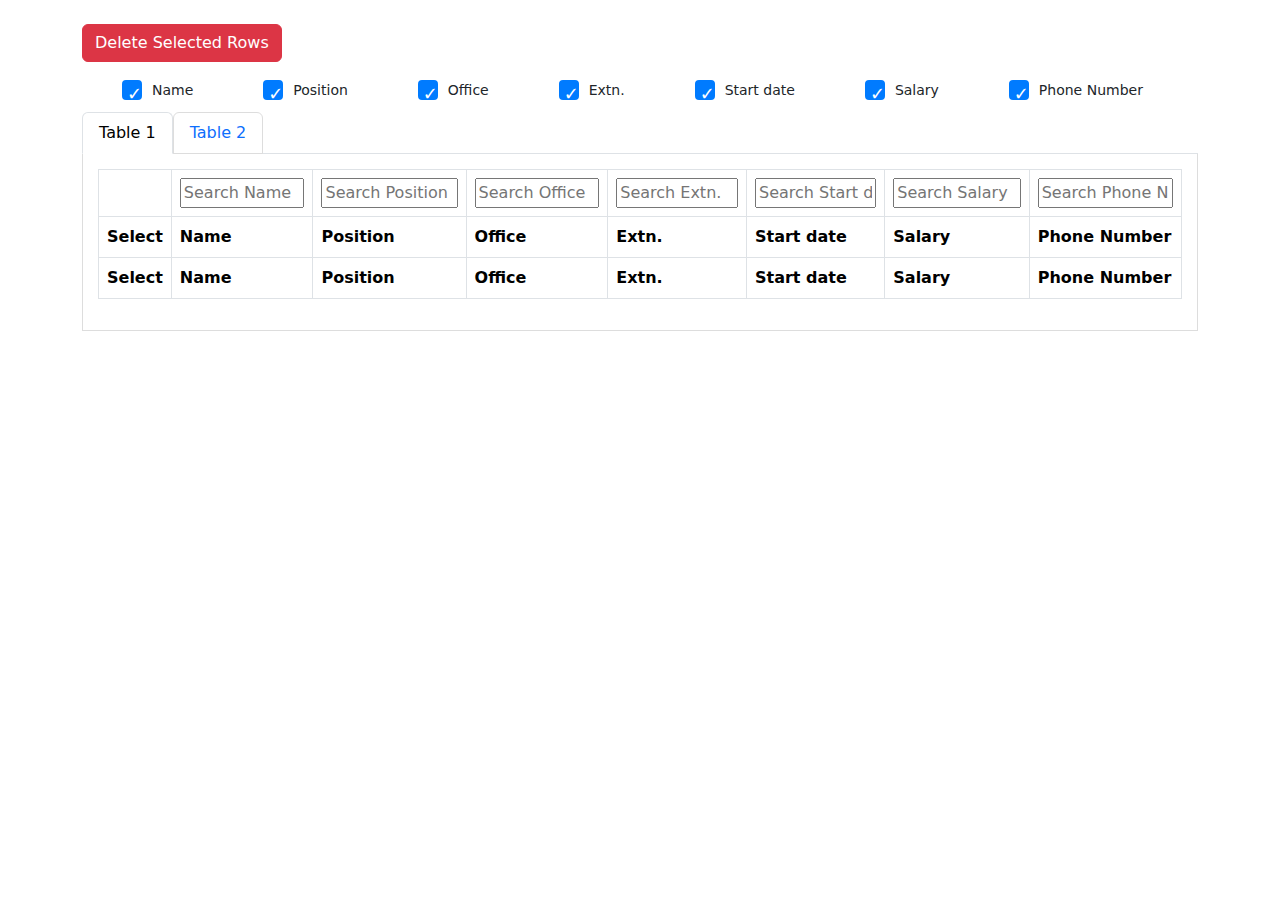
==== datatables.html @ 8ecfa6bd "10" ====
<!DOCTYPE html>
<html lang="en">
<head>
    <meta charset="UTF-8">
    <meta name="viewport" content="width=device-width, initial-scale=1.0">
    <title>Document</title>
    <link rel="stylesheet" href="https://cdn.datatables.net/2.1.5/css/dataTables.dataTables.css">
    <link rel="stylesheet" href="https://cdnjs.cloudflare.com/ajax/libs/twitter-bootstrap/5.3.0/css/bootstrap.min.css">
    <link rel="stylesheet" href="datacss.css"> <!-- Linking the external CSS file -->
    <style>
        .checkbox-group {
            display: flex;
            justify-content: space-evenly;
            margin-bottom: 10px;
        }

        .checkbox-group label {
            font-size: 14px;
            margin-right: 15px;
        }

        .tab-content {
            padding: 15px;
            border: 1px solid #ddd;
            border-top: none;
        }

        .nav-tabs .nav-link {
            border: 1px solid #ddd;
            border-radius: .375rem .375rem 0 0;
        }

        /* Add some margin to the search inputs */
        .search-inputs {
            margin-bottom: 10px;
        }

        .search-row input {
            width: 100%;
        }
    </style>
</head>
<body>
    <div class="container mt-4">
        <button id="deleteRows" class="btn btn-danger mb-3">Delete Selected Rows</button>

        <!-- Show/Hide Columns Feature -->
        <div class="checkbox-group">
            <div>
                <input type="checkbox" id="toggle-name" class="styled-checkbox toggle-vis" data-column="1" checked>
                <label for="toggle-name">Name</label>
            </div>
            <div>
                <input type="checkbox" id="toggle-position" class="styled-checkbox toggle-vis" data-column="2" checked>
                <label for="toggle-position">Position</label>
            </div>
            <div>
                <input type="checkbox" id="toggle-office" class="styled-checkbox toggle-vis" data-column="3" checked>
                <label for="toggle-office">Office</label>
            </div>
            <div>
                <input type="checkbox" id="toggle-extn" class="styled-checkbox toggle-vis" data-column="4" checked>
                <label for="toggle-extn">Extn.</label>
            </div>
            <div>
                <input type="checkbox" id="toggle-start" class="styled-checkbox toggle-vis" data-column="5" checked>
                <label for="toggle-start">Start date</label>
            </div>
            <div>
                <input type="checkbox" id="toggle-salary" class="styled-checkbox toggle-vis" data-column="6" checked>
                <label for="toggle-salary">Salary</label>
            </div>
            <div>
                <input type="checkbox" id="toggle-phone" class="styled-checkbox toggle-vis" data-column="7" checked>
                <label for="toggle-phone">Phone Number</label>
            </div>
        </div>

        <!-- Tabs -->
        <ul class="nav nav-tabs" id="myTab" role="tablist">
            <li class="nav-item" role="presentation">
                <a class="nav-link active" id="home-tab" data-bs-toggle="tab" href="#tab1" role="tab" aria-controls="home" aria-selected="true">Table 1</a>
            </li>
            <li class="nav-item" role="presentation">
                <a class="nav-link" id="profile-tab" data-bs-toggle="tab" href="#tab2" role="tab" aria-controls="profile" aria-selected="false">Table 2</a>
            </li>
        </ul>
        <div class="tab-content" id="myTabContent">
            <div class="tab-pane fade show active" id="tab1" role="tabpanel" aria-labelledby="home-tab">
                <table id="example1" class="display table table-striped table-bordered" style="width:100%">
                    <thead>
                        <tr class="search-row">
                            <th></th>
                            <th><input type="text" id="search-name" placeholder="Search Name"></th>
                            <th><input type="text" id="search-position" placeholder="Search Position"></th>
                            <th><input type="text" id="search-office" placeholder="Search Office"></th>
                            <th><input type="text" id="search-extn" placeholder="Search Extn."></th>
                            <th><input type="text" id="search-start" placeholder="Search Start date"></th>
                            <th><input type="text" id="search-salary" placeholder="Search Salary"></th>
                            <th><input type="text" id="search-phone" placeholder="Search Phone Number"></th>
                        </tr>
                        <tr>
                            <th>Select</th>
                            <th>Name</th>
                            <th>Position</th>
                            <th>Office</th>
                            <th>Extn.</th>
                            <th>Start date</th>
                            <th>Salary</th>
                            <th>Phone Number</th>
                        </tr>
                    </thead>
                    <tfoot>
                        <tr>
                            <th>Select</th>
                            <th>Name</th>
                            <th>Position</th>
                            <th>Office</th>
                            <th>Extn.</th>
                            <th>Start date</th>
                            <th>Salary</th>
                            <th>Phone Number</th>
                        </tr>
                    </tfoot>
                </table>
            </div>
            <div class="tab-pane fade" id="tab2" role="tabpanel" aria-labelledby="profile-tab">
                <table id="example2" class="display table table-striped table-bordered" style="width:100%">
                    <thead>
                        <tr class="search-row">
                            <th></th>
                            <th><input type="text" id="search-name-2" placeholder="Search Name"></th>
                            <th><input type="text" id="search-position-2" placeholder="Search Position"></th>
                            <th><input type="text" id="search-office-2" placeholder="Search Office"></th>
                            <th><input type="text" id="search-extn-2" placeholder="Search Extn."></th>
                            <th><input type="text" id="search-start-2" placeholder="Search Start date"></th>
                            <th><input type="text" id="search-salary-2" placeholder="Search Salary"></th>
                            <th><input type="text" id="search-phone-2" placeholder="Search Phone Number"></th>
                        </tr>
                        <tr>
                            <th>Select</th>
                            <th>Name</th>
                            <th>Position</th>
                            <th>Office</th>
                            <th>Extn.</th>
                            <th>Start date</th>
                            <th>Salary</th>
                            <th>Phone Number</th>
                        </tr>
                    </thead>
                    <tfoot>
                        <tr>
                            <th>Select</th>
                            <th>Name</th>
                            <th>Position</th>
                            <th>Office</th>
                            <th>Extn.</th>
                            <th>Start date</th>
                            <th>Salary</th>
                            <th>Phone Number</th>
                        </tr>
                    </tfoot>
                </table>
            </div>
        </div>
    </div>

    <script src="https://code.jquery.com/jquery-3.7.1.js"></script>
    <script src="https://cdn.datatables.net/2.1.5/js/dataTables.js"></script>
    <script src="https://cdnjs.cloudflare.com/ajax/libs/twitter-bootstrap/5.3.0/js/bootstrap.bundle.min.js"></script>

    <script>
        $(document).ready(function() {
            // Initialize DataTables
            var table1 = new DataTable('#example1', {
                "ajax": "data.txt",  // Replace with your actual data source URL
                "columns": [
                    { "data": null, "defaultContent": '<input type="checkbox" class="row-select">' },  // Checkbox column
                    { "data": 0 },
                    { "data": 1 },
                    { "data": 2 },
                    { "data": 3 },
                    { "data": 4 },
                    { "data": 5 },
                    { "data": 6 }
                ],
                "dom": '<"row"<"col-md-12 text-center"p>>' +
                       'rt' +
                       '<"row"<"col-md-6"l>>' +
                       '<"row"<"col-md-12"i>>',
            });

            var table2 = new DataTable('#example2', {
                "ajax": "data.txt",  // Replace with your actual data source URL
                "columns": [
                    { "data": null, "defaultContent": '<input type="checkbox" class="row-select">' },  // Checkbox column
                    { "data": 0 },
                    { "data": 1 },
                    { "data": 2 },
                    { "data": 3 },
                    { "data": 4 },
                    { "data": 5 },
                    { "data": 6 }
                ],
                "dom": '<"row"<"col-md-12 text-center"p>>' +
                       'rt' +
                       '<"row"<"col-md-6"l>>' +
                       '<"row"<"col-md-12"i>>',
            });

            // Apply the search for each column for table1
            $('#search-name').on('keyup change', function() {
                table1.column(1).search(this.value).draw();
            });
            $('#search-position').on('keyup change', function() {
                table1.column(2).search(this.value).draw();
            });
            $('#search-office').on('keyup change', function() {
                table1.column(3).search(this.value).draw();
            });
            $('#search-extn').on('keyup change', function() {
                table1.column(4).search(this.value).draw();
            });
            $('#search-start').on('keyup change', function() {
                table1.column(5).search(this.value).draw();
            });
            $('#search-salary').on('keyup change', function() {
                table1.column(6).search(this.value).draw();
            });
            $('#search-phone').on('keyup change', function() {
                table1.column(7).search(this.value).draw();
            });

            // Apply the search for each column for table2
            $('#search-name-2').on('keyup change', function() {
                table2.column(1).search(this.value).draw();
            });
            $('#search-position-2').on('keyup change', function() {
                table2.column(2).search(this.value).draw();
            });
            $('#search-office-2').on('keyup change', function() {
                table2.column(3).search(this.value).draw();
            });
            $('#search-extn-2').on('keyup change', function() {
                table2.column(4).search(this.value).draw();
            });
            $('#search-start-2').on('keyup change', function() {
                table2.column(5).search(this.value).draw();
            });
            $('#search-salary-2').on('keyup change', function() {
                table2.column(6).search(this.value).draw();
            });
            $('#search-phone-2').on('keyup change', function() {
                table2.column(7).search(this.value).draw();
            });

            // Handle row deletion for table1
            $('#deleteRows').click(function() {
                $('#example1 tbody input.row-select:checked').each(function() {
                    var row = $(this).closest('tr');
                    table1.row(row).remove().draw();
                });
            });

            // Handle row deletion for table2
            $('#deleteRows').click(function() {
                $('#example2 tbody input.row-select:checked').each(function() {
                    var row = $(this).closest('tr');
                    table2.row(row).remove().draw();
                });
            });

            // Handle show/hide columns for table1
            $('.toggle-vis').on('change', function(e) {
                e.preventDefault();
                var column = table1.column($(this).attr('data-column'));
                column.visible(!column.visible());
            });

            // Handle show/hide columns for table2
            $('.toggle-vis').on('change', function(e) {
                e.preventDefault();
                var column = table2.column($(this).attr('data-column'));
                column.visible(!column.visible());
            });            
        });
    </script>
</body>
</html>
---- datacss.css ----
/* Custom style for the stylish checkboxes */
.styled-checkbox {
    position: absolute;
    opacity: 0;
}

.styled-checkbox + label {
    position: relative;
    padding-left: 30px;
    cursor: pointer;
    font-size: 16px;
    user-select: none;
}

.styled-checkbox + label:before {
    content: "";
    position: absolute;
    left: 0;
    top: 0;
    width: 20px;
    height: 20px;
    border: 2px solid #007BFF;
    border-radius: 4px;
    background: transparent;
}

.styled-checkbox:checked + label:before {
    background-color: #007BFF;
    border-color: #007BFF;
}

.styled-checkbox:checked + label:after {
    content: "\2713"; /* Checkmark */
    position: absolute;
    left: 5px;
    top: 0;
    color: white;
    font-size: 18px;
}

.checkbox-group {
    display: flex;
    gap: 15px;
    margin-bottom: 15px;
}

.search-row span.dt-column-order {
    display: none;
    pointer-events: none;
    cursor: not-allowed;
}



table td:first-child {
    text-align: center; /* Centers horizontally */
    vertical-align: middle; /* Centers vertically */
}

table th:first-child {
    text-align: center; /* Centers the header in the first column */
}
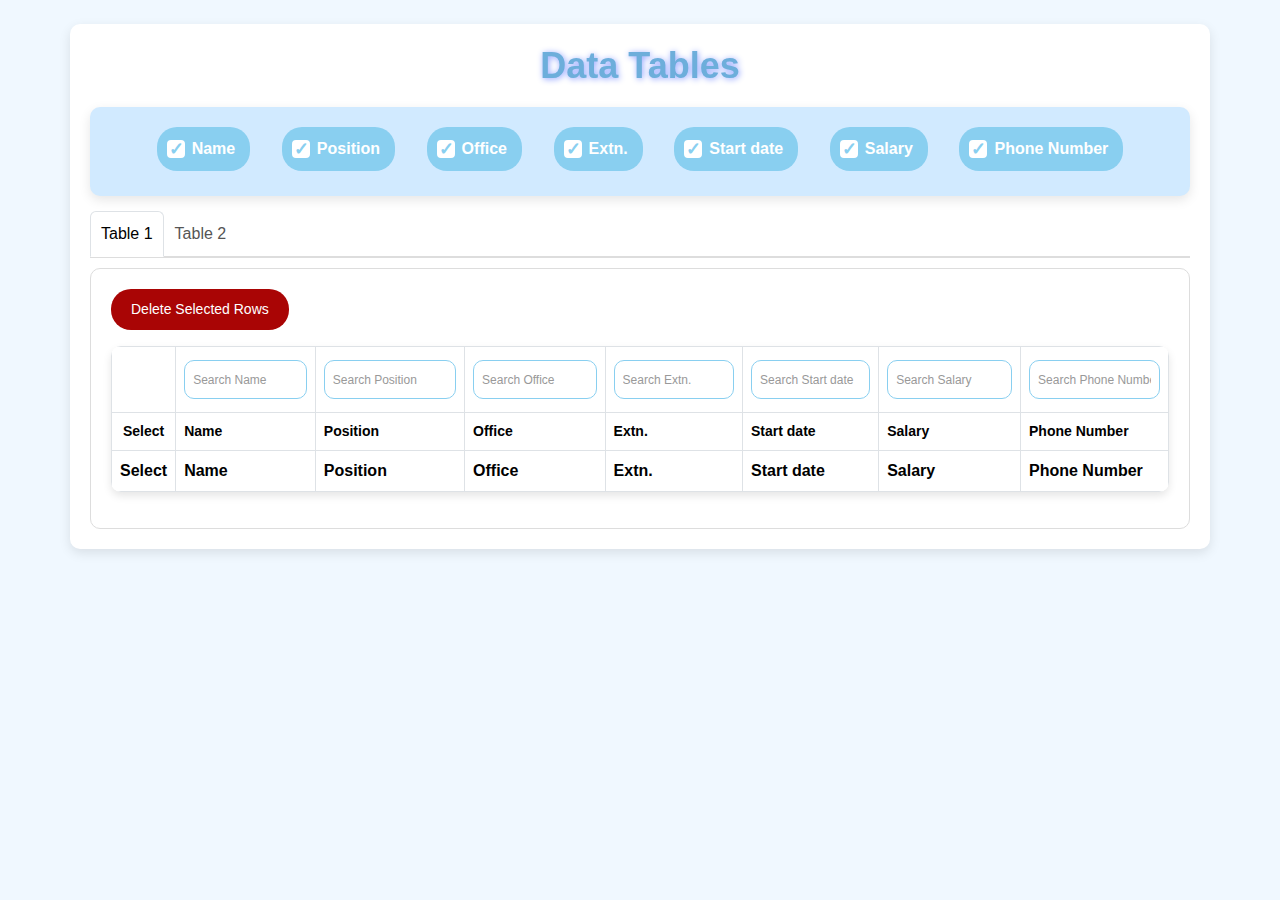
==== commit 3b70aa83: "11" ====
--- a/datatables.html
+++ b/datatables.html
@@ -3,76 +3,48 @@
 <head>
     <meta charset="UTF-8">
     <meta name="viewport" content="width=device-width, initial-scale=1.0">
-    <title>Document</title>
+    <title>Data Tables</title>
     <link rel="stylesheet" href="https://cdn.datatables.net/2.1.5/css/dataTables.dataTables.css">
     <link rel="stylesheet" href="https://cdnjs.cloudflare.com/ajax/libs/twitter-bootstrap/5.3.0/css/bootstrap.min.css">
-    <link rel="stylesheet" href="datacss.css"> <!-- Linking the external CSS file -->
-    <style>
-        .checkbox-group {
-            display: flex;
-            justify-content: space-evenly;
-            margin-bottom: 10px;
-        }
-
-        .checkbox-group label {
-            font-size: 14px;
-            margin-right: 15px;
-        }
-
-        .tab-content {
-            padding: 15px;
-            border: 1px solid #ddd;
-            border-top: none;
-        }
-
-        .nav-tabs .nav-link {
-            border: 1px solid #ddd;
-            border-radius: .375rem .375rem 0 0;
-        }
-
-        /* Add some margin to the search inputs */
-        .search-inputs {
-            margin-bottom: 10px;
-        }
-
-        .search-row input {
-            width: 100%;
-        }
-    </style>
+    <link rel="stylesheet" href="datacss.css"> 
+    <link rel="icon" href="among.png" type="image/png">
 </head>
 <body>
     <div class="container mt-4">
-        <button id="deleteRows" class="btn btn-danger mb-3">Delete Selected Rows</button>
+        <h1 class="text-center">Data Tables</h1>
+        <!-- <button id="deleteRows" class="btn btn-danger mb-3">Delete Selected Rows</button> -->
 
         <!-- Show/Hide Columns Feature -->
-        <div class="checkbox-group">
-            <div>
-                <input type="checkbox" id="toggle-name" class="styled-checkbox toggle-vis" data-column="1" checked>
-                <label for="toggle-name">Name</label>
-            </div>
-            <div>
-                <input type="checkbox" id="toggle-position" class="styled-checkbox toggle-vis" data-column="2" checked>
-                <label for="toggle-position">Position</label>
-            </div>
-            <div>
-                <input type="checkbox" id="toggle-office" class="styled-checkbox toggle-vis" data-column="3" checked>
-                <label for="toggle-office">Office</label>
-            </div>
-            <div>
-                <input type="checkbox" id="toggle-extn" class="styled-checkbox toggle-vis" data-column="4" checked>
-                <label for="toggle-extn">Extn.</label>
-            </div>
-            <div>
-                <input type="checkbox" id="toggle-start" class="styled-checkbox toggle-vis" data-column="5" checked>
-                <label for="toggle-start">Start date</label>
-            </div>
-            <div>
-                <input type="checkbox" id="toggle-salary" class="styled-checkbox toggle-vis" data-column="6" checked>
-                <label for="toggle-salary">Salary</label>
-            </div>
-            <div>
-                <input type="checkbox" id="toggle-phone" class="styled-checkbox toggle-vis" data-column="7" checked>
-                <label for="toggle-phone">Phone Number</label>
+        <div class="checkbox-group-container">
+            <div class="checkbox-group">
+                <div>
+                    <input type="checkbox" id="toggle-name" class="styled-checkbox toggle-vis" data-column="1" checked>
+                    <label for="toggle-name">Name</label>
+                </div>
+                <div>
+                    <input type="checkbox" id="toggle-position" class="styled-checkbox toggle-vis" data-column="2" checked>
+                    <label for="toggle-position">Position</label>
+                </div>
+                <div>
+                    <input type="checkbox" id="toggle-office" class="styled-checkbox toggle-vis" data-column="3" checked>
+                    <label for="toggle-office">Office</label>
+                </div>
+                <div>
+                    <input type="checkbox" id="toggle-extn" class="styled-checkbox toggle-vis" data-column="4" checked>
+                    <label for="toggle-extn">Extn.</label>
+                </div>
+                <div>
+                    <input type="checkbox" id="toggle-start" class="styled-checkbox toggle-vis" data-column="5" checked>
+                    <label for="toggle-start">Start date</label>
+                </div>
+                <div>
+                    <input type="checkbox" id="toggle-salary" class="styled-checkbox toggle-vis" data-column="6" checked>
+                    <label for="toggle-salary">Salary</label>
+                </div>
+                <div>
+                    <input type="checkbox" id="toggle-phone" class="styled-checkbox toggle-vis" data-column="7" checked>
+                    <label for="toggle-phone">Phone Number</label>
+                </div>
             </div>
         </div>
 
@@ -85,7 +57,9 @@
                 <a class="nav-link" id="profile-tab" data-bs-toggle="tab" href="#tab2" role="tab" aria-controls="profile" aria-selected="false">Table 2</a>
             </li>
         </ul>
+        
         <div class="tab-content" id="myTabContent">
+            <button id="deleteRows" class="btn btn-danger mb-3">Delete Selected Rows</button>
             <div class="tab-pane fade show active" id="tab1" role="tabpanel" aria-labelledby="home-tab">
                 <table id="example1" class="display table table-striped table-bordered" style="width:100%">
                     <thead>
@@ -199,7 +173,7 @@
                     { "data": 2 },
                     { "data": 3 },
                     { "data": 4 },
-                    { "data": 5 },
+                    { "data": 5},
                     { "data": 6 }
                 ],
                 "dom": '<"row"<"col-md-12 text-center"p>>' +
@@ -207,6 +181,16 @@
                        '<"row"<"col-md-6"l>>' +
                        '<"row"<"col-md-12"i>>',
             });
+
+        $(document).ready(function() {
+            // Select the row with the class 'search-row'
+            $('tr.search-row').find('th').each(function() {
+                // Add event listeners to stop propagation
+                $(this).on('click mouseover mouseout mousedown mouseup', function(event) {
+                    event.stopPropagation();
+                });
+            });
+        });
 
             // Apply the search for each column for table1
             $('#search-name').on('keyup change', function() {
--- a/datacss.css
+++ b/datacss.css
@@ -1,4 +1,49 @@
-/* Custom style for the stylish checkboxes */
+/* General Body Style */
+body {
+    font-family: 'Arial', sans-serif;
+    background-color: #f0f8ff; /* Light blue background */
+    color: #333;
+    margin: 0;
+    padding: 0;
+}
+
+/* Container Styling */
+.container {
+    background-color: white;
+    padding: 20px;
+    border-radius: 10px;
+    box-shadow: 0 4px 12px rgba(0, 0, 0, 0.1);
+}
+
+h1.text-center {
+    font-size: 36px;
+    margin-bottom: 20px;
+    font-weight: bold;
+    color: #6DAEDB;
+    filter: drop-shadow(1px 1px 3px rgb(139, 158, 255));
+}
+
+
+/* Button Style */
+button, .btn {
+    background-color: #a90505; /* Light blue color */
+    color: white;
+    border: none;
+    padding: 10px 20px;
+    border-radius: 20px; /* Rounded button */
+    cursor: pointer;
+    font-size: 14px;
+    transition: background-color 0.3s ease, box-shadow 0.3s ease;
+}
+
+button:hover, .btn:hover {
+    background-color: #f86f6f; /* Slightly darker blue */
+    color: black;
+    box-shadow: 0 2px 8px rgba(0, 0, 0, 0.2);
+}
+
+
+/* Stylish Checkbox (with better alignment and padding) */
 .styled-checkbox {
     position: absolute;
     opacity: 0;
@@ -6,42 +51,193 @@
 
 .styled-checkbox + label {
     position: relative;
-    padding-left: 30px;
+    padding-left: 45px; /* Increased to give more space between the checkbox and the text */
     cursor: pointer;
     font-size: 16px;
     user-select: none;
+    background-color: #89CFF0;
+    padding: 10px 15px; /* Adjusted padding for better alignment */
+    border-radius: 20px;
+    color: white;
+    display: flex;
+    align-items: center; /* Centers the text vertically */
 }
 
 .styled-checkbox + label:before {
     content: "";
     position: absolute;
-    left: 0;
-    top: 0;
-    width: 20px;
-    height: 20px;
-    border: 2px solid #007BFF;
+    left: 10px;
+    top: 50%;
+    transform: translateY(-50%);
+    width: 18px;
+    height: 18px;
+    border: 2px solid white;
     border-radius: 4px;
     background: transparent;
+    transition: background-color 0.3s ease, border-color 0.3s ease;
 }
 
 .styled-checkbox:checked + label:before {
-    background-color: #007BFF;
-    border-color: #007BFF;
+    background-color: white;
+    border-color: white;
 }
 
 .styled-checkbox:checked + label:after {
     content: "\2713"; /* Checkmark */
     position: absolute;
-    left: 5px;
-    top: 0;
-    color: white;
+    left: 12px;
+    top: 50%;
+    transform: translateY(-50%);
+    color: #89CFF0;
     font-size: 18px;
 }
 
+
+/* Checkbox Group */
 .checkbox-group {
     display: flex;
-    gap: 15px;
+    margin-left: 50px;
+    margin-right: 50px;
+    justify-content: space-evenly; /* Center the checkboxes horizontally */
+    gap: 15px; /* Maintain a gap between the checkboxes */
     margin-bottom: 15px;
+    font-weight: bold;
+}
+
+
+
+/* Container for the checkbox group */
+.checkbox-group-container {
+    background-color: #d1eaff; /* Light blue background for the container */
+    /* padding: 20px; */
+    padding-top: 20px;
+    padding-bottom: 10px;
+    border-radius: 10px;
+    box-shadow: 0 4px 12px rgba(0, 0, 0, 0.1);
+    margin-bottom: 15px;
+    margin-top: 15px;
+}
+
+/* Align the checkbox group */
+.checkbox-group {
+    display: flex;
+    flex-wrap: wrap; /* Allows checkboxes to wrap onto the next line if necessary */
+    justify-content: space-evenly;
+    gap: 15px; /* Maintain a gap between the checkboxes */
+}
+
+/* Stylish Checkbox (with better alignment and padding) */
+.styled-checkbox {
+    position: absolute;
+    opacity: 0;
+}
+
+.styled-checkbox + label {
+    position: relative;
+    padding-left: 35px; /* Adjusted to give more space for the checkbox */
+    cursor: pointer;
+    font-size: 16px;
+    user-select: none;
+    background-color: #89CFF0;
+    /* padding: 10px 15px; Adjusted padding for better alignment */
+    border-radius: 20px;
+    color: white;
+    display: flex;
+    align-items: center; /* Centers the text vertically */
+}
+
+.styled-checkbox + label:before {
+    content: "";
+    position: absolute;
+    left: 10px;
+    top: 50%;
+    transform: translateY(-50%);
+    width: 18px;
+    height: 18px;
+    border: 2px solid white;
+    border-radius: 4px;
+    background: transparent;
+    transition: background-color 0.3s ease, border-color 0.3s ease;
+}
+
+.styled-checkbox:checked + label:before {
+    background-color: white;
+    border-color: white;
+}
+
+.styled-checkbox:checked + label:after {
+    content: "\2713"; /* Checkmark */
+    position: absolute;
+    left: 12px;
+    top: 50%;
+    transform: translateY(-50%);
+    color: #89CFF0;
+    font-size: 18px;
+}
+
+
+
+/* Table Styling */
+table {
+    width: 100%;
+    border-collapse: collapse;
+    border-radius: 10px;
+    overflow: hidden;
+    box-shadow: 0 4px 8px rgba(0, 0, 0, 0.1);
+}
+
+thead th {
+    background-color: #89CFF0; /* Header light blue */
+    color: white;
+    padding: 12px;
+    font-size: 14px;
+    border-bottom: 2px solid #6DAEDB;
+}
+
+tfoot th {
+    background-color: #E0F7FF; /* Footer soft blue */
+    color: #333;
+    padding: 12px;
+}
+
+/* Specifically targeting DataTables' row class */
+table.dataTable tbody tr {
+    background-color: #CCE5FF !important; /* Light blue background for all rows */
+}
+
+table.dataTable tbody tr:nth-child(odd) {
+    background-color: #D6EBFF !important; /* Alternate lighter blue */
+}
+
+table.dataTable tbody tr:hover {
+    background-color: #B0D4FF !important; /* Slightly darker blue on hover */
+}
+
+
+
+tbody td {
+    padding: 12px;
+    color: #555;
+    border-bottom: 1px solid #ddd;
+    text-align: center;
+}
+
+
+
+/* Input Search */
+.search-row input {
+    border: 1px solid #89CFF0;
+    padding: 8px;
+    border-radius: 10px;
+    width: 100%;
+    font-size: 14px;
+    margin: 5px 0;
+    transition: border-color 0.3s ease;
+}
+
+.search-row input:focus {
+    border-color: #6DAEDB;
+    outline: none;
 }
 
 .search-row span.dt-column-order {
@@ -50,13 +246,151 @@
     cursor: not-allowed;
 }
 
-
-
-table td:first-child {
-    text-align: center; /* Centers horizontally */
-    vertical-align: middle; /* Centers vertically */
-}
-
-table th:first-child {
-    text-align: center; /* Centers the header in the first column */
-}
+/* Table Column Alignment */
+table td:first-child, table th:first-child {
+    text-align: center; /* Center the first column header and data */
+    vertical-align: middle; /* Center vertically */
+}
+
+/* Pagination and Info */
+.dataTables_paginate {
+    margin-top: 10px;
+}
+
+.dataTables_info {
+    font-size: 14px;
+    color: #666;
+}
+
+/* Placeholder Styling */
+::placeholder {
+    color: #999;
+    font-size: 12px;
+}
+
+/* Responsive Design */
+@media (max-width: 768px) {
+    .checkbox-group {
+        flex-direction: column;
+    }
+
+    .nav-tabs {
+        display: block;
+        width: 100%;
+    }
+
+    .nav-item {
+        width: 100%;
+    }
+
+    .nav-link {
+        width: 100%;
+        text-align: center;
+    }
+}
+
+/* Tab Styles */
+.nav-tabs {
+    border-bottom: 2px solid #ddd;
+}
+
+.nav-link {
+    color: #555;
+    border: none;
+    background-color: transparent;
+    padding: 10px;
+    transition: background-color 0.3s ease, color 0.3s ease;
+}
+
+.nav-link:hover, .nav-link.active {
+    background-color: #89CFF0;
+    color: white;
+}
+
+.tab-content {
+    background-color: #fff;
+    padding: 20px;
+    border-radius: 10px;
+    border: 1px solid #ddd;
+    margin-top: 10px;
+}
+
+/* Pagination and Info */
+.dataTables_paginate {
+    margin-top: 10px;
+}
+
+.dataTables_info {
+    font-size: 14px;
+    color: #666;
+}
+
+/* Placeholder Styling */
+::placeholder {
+    color: #999;
+    font-size: 12px;
+}
+
+/* Table Column Alignment */
+table td:first-child, table th:first-child {
+    text-align: center; /* Center the first column header and data */
+    vertical-align: middle; /* Center vertically */
+}
+
+.row {
+    display: flex;
+    justify-content: space-between;
+    align-items: center;
+}
+
+.col-md-6.text-end {
+    text-align: right;
+}
+
+
+/* Cute Pagination Styling */
+div.dataTables_wrapper div.dataTables_paginate .paginate_button {
+    background-color: #f0f8ff !important; /* Light blue background */
+    border: 2px solid #89CFF0 !important;
+    color: #333 !important;
+    padding: 8px 15px !important;
+    margin: 0 5px !important;
+    border-radius: 50% !important;
+    transition: background-color 0.3s, box-shadow 0.3s !important;
+    box-shadow: 0 2px 5px rgba(0, 0, 0, 0.1) !important;
+    cursor: pointer !important;
+    font-size: 14px !important;
+}
+
+div.dataTables_wrapper div.dataTables_paginate .paginate_button:hover {
+    background-color: #89CFF0 !important; /* Hover background */
+    color: white !important;
+    box-shadow: 0 4px 8px rgba(0, 0, 0, 0.2) !important;
+}
+
+div.dataTables_wrapper div.dataTables_paginate .paginate_button.current {
+    background-color: #89CFF0 !important;
+    color: white !important;
+    border-color: #6DAEDB !important;
+    box-shadow: 0 4px 8px rgba(0, 0, 0, 0.3) !important;
+    cursor: default !important;
+}
+
+div.dataTables_wrapper div.dataTables_paginate .paginate_button.disabled {
+    background-color: #e0e0e0 !important;
+    color: #888 !important;
+    border-color: #ddd !important;
+    cursor: not-allowed !important;
+    box-shadow: none !important;
+}
+
+/* Add transition to page number navigation buttons */
+div.dataTables_wrapper div.dataTables_paginate .paginate_button {
+    transition: all 0.3s ease-in-out !important;
+}
+
+/* Cute pagination ellipses (...) style */
+div.dataTables_wrapper div.dataTables_paginate .ellipsis {
+    color: #89CFF0 !important;
+    font-weight: bold !important;
+}
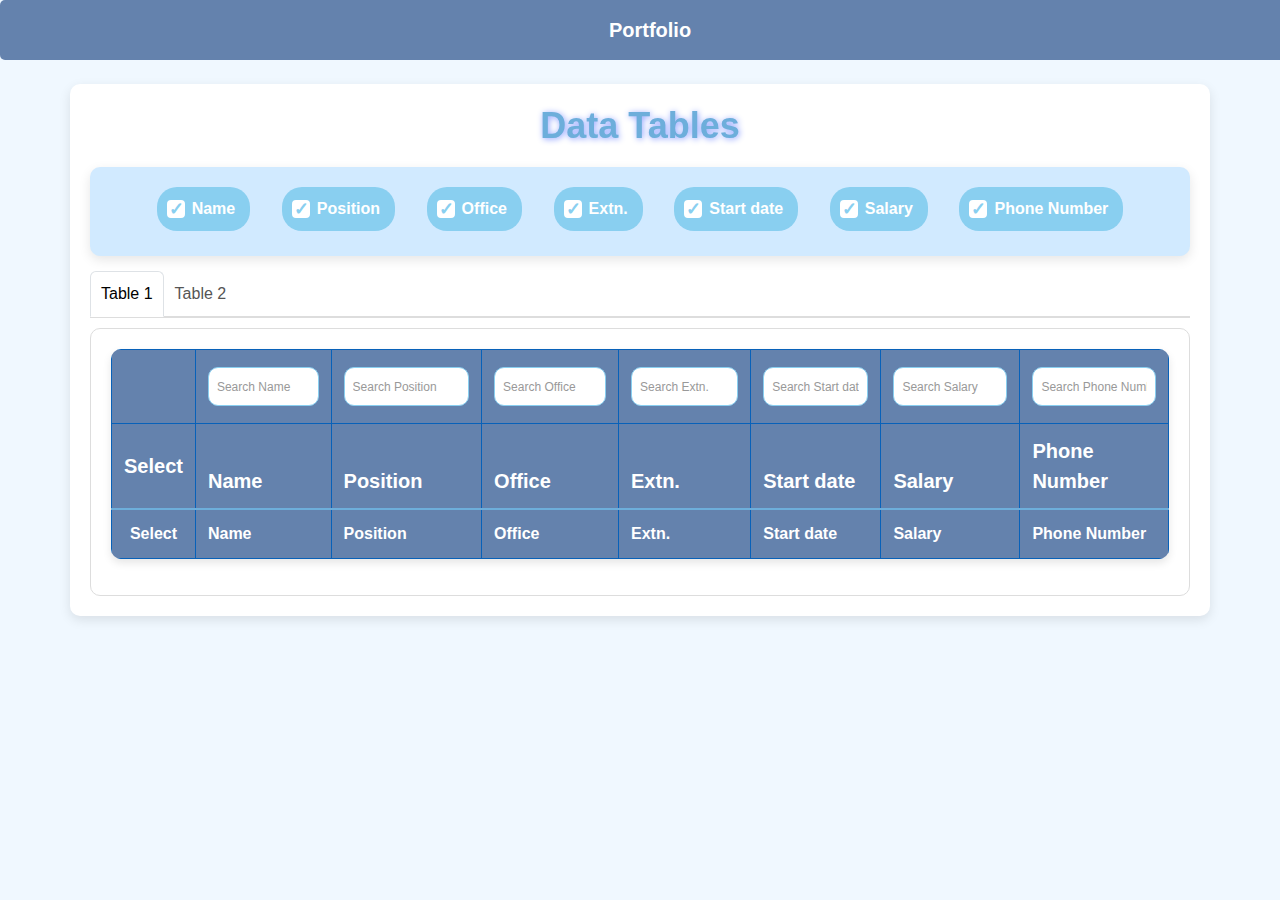
==== commit b34b2ab2: "12" ====
--- a/datatables.html
+++ b/datatables.html
@@ -10,6 +10,22 @@
     <link rel="icon" href="among.png" type="image/png">
 </head>
 <body>
+    <!-- Header Section -->
+    <header>
+        <div class="header-nav">
+            <nav>
+                <ul>
+                    <li><a href="https://khembhemhey.github.io/portfolio/" target="_blank">Portfolio</a></li>
+                </ul>
+            </nav>
+        </div>
+    </header>
+
+
+
+
+
+
     <div class="container mt-4">
         <h1 class="text-center">Data Tables</h1>
         <!-- <button id="deleteRows" class="btn btn-danger mb-3">Delete Selected Rows</button> -->
@@ -49,6 +65,55 @@
         </div>
 
         <!-- Tabs -->
+        <!-- <ul class="nav nav-tabs" id="myTab" role="tablist">
+            <li class="nav-item" role="presentation">
+                <a class="nav-link active" id="home-tab" data-bs-toggle="tab" href="#tab1" role="tab" aria-controls="home" aria-selected="true">Table 1</a>
+            </li>
+            <li class="nav-item" role="presentation">
+                <a class="nav-link" id="profile-tab" data-bs-toggle="tab" href="#tab2" role="tab" aria-controls="profile" aria-selected="false">Table 2</a>
+            </li>
+        </ul> -->
+            <!-- <div class="tab-pane fade show active" id="tab1" role="tabpanel" aria-labelledby="home-tab">
+                <table id="example1" class="display table table-striped table-bordered" style="width:100%">
+                    <thead>
+                        <tr class="search-row">
+                            <th></th>
+                            <th><input type="text" id="search-name" placeholder="Search Name"></th>
+                            <th><input type="text" id="search-position" placeholder="Search Position"></th>
+                            <th><input type="text" id="search-office" placeholder="Search Office"></th>
+                            <th><input type="text" id="search-extn" placeholder="Search Extn."></th>
+                            <th><input type="text" id="search-start" placeholder="Search Start date"></th>
+                            <th><input type="text" id="search-salary" placeholder="Search Salary"></th>
+                            <th><input type="text" id="search-phone" placeholder="Search Phone Number"></th>
+                        </tr>
+                        <tr>
+                            <th>Select</th>
+                            <th>Name</th>
+                            <th>Position</th>
+                            <th>Office</th>
+                            <th>Extn.</th>
+                            <th>Start date</th>
+                            <th>Salary</th>
+                            <th>Phone Number</th>
+                        </tr>
+                    </thead>
+                    <tfoot>
+                        <tr>
+                            <th>Select</th>
+                            <th>Name</th>
+                            <th>Position</th>
+                            <th>Office</th>
+                            <th>Extn.</th>
+                            <th>Start date</th>
+                            <th>Salary</th>
+                            <th>Phone Number</th>
+                        </tr>
+                    </tfoot>
+                </table>
+            </div> -->
+
+
+             <!-- Tabs -->
         <ul class="nav nav-tabs" id="myTab" role="tablist">
             <li class="nav-item" role="presentation">
                 <a class="nav-link active" id="home-tab" data-bs-toggle="tab" href="#tab1" role="tab" aria-controls="home" aria-selected="true">Table 1</a>
@@ -57,9 +122,10 @@
                 <a class="nav-link" id="profile-tab" data-bs-toggle="tab" href="#tab2" role="tab" aria-controls="profile" aria-selected="false">Table 2</a>
             </li>
         </ul>
-        
+
+        <!-- Tab content -->
         <div class="tab-content" id="myTabContent">
-            <button id="deleteRows" class="btn btn-danger mb-3">Delete Selected Rows</button>
+            <!-- Table 1 -->
             <div class="tab-pane fade show active" id="tab1" role="tabpanel" aria-labelledby="home-tab">
                 <table id="example1" class="display table table-striped table-bordered" style="width:100%">
                     <thead>
@@ -98,6 +164,9 @@
                     </tfoot>
                 </table>
             </div>
+
+            
+            <!-- Table 2 -->
             <div class="tab-pane fade" id="tab2" role="tabpanel" aria-labelledby="profile-tab">
                 <table id="example2" class="display table table-striped table-bordered" style="width:100%">
                     <thead>
@@ -139,7 +208,49 @@
         </div>
     </div>
 
+
+            <!-- <div class="tab-pane fade" id="tab2" role="tabpanel" aria-labelledby="profile-tab">
+                <table id="example2" class="display table table-striped table-bordered" style="width:100%">
+                    <thead>
+                        <tr class="search-row">
+                            <th></th>
+                            <th><input type="text" id="search-name-2" placeholder="Search Name"></th>
+                            <th><input type="text" id="search-position-2" placeholder="Search Position"></th>
+                            <th><input type="text" id="search-office-2" placeholder="Search Office"></th>
+                            <th><input type="text" id="search-extn-2" placeholder="Search Extn."></th>
+                            <th><input type="text" id="search-start-2" placeholder="Search Start date"></th>
+                            <th><input type="text" id="search-salary-2" placeholder="Search Salary"></th>
+                            <th><input type="text" id="search-phone-2" placeholder="Search Phone Number"></th>
+                        </tr>
+                        <tr>
+                            <th>Select</th>
+                            <th>Name</th>
+                            <th>Position</th>
+                            <th>Office</th>
+                            <th>Extn.</th>
+                            <th>Start date</th>
+                            <th>Salary</th>
+                            <th>Phone Number</th>
+                        </tr>
+                    </thead>
+                    <tfoot>
+                        <tr>
+                            <th>Select</th>
+                            <th>Name</th>
+                            <th>Position</th>
+                            <th>Office</th>
+                            <th>Extn.</th>
+                            <th>Start date</th>
+                            <th>Salary</th>
+                            <th>Phone Number</th>
+                        </tr>
+                    </tfoot>
+                </table>
+            </div> -->
+        
+
     <script src="https://code.jquery.com/jquery-3.7.1.js"></script>
+    <script src=""https://cdn.datatables.net/2.1.5/js/dataTables.bootstrap5.js></script>
     <script src="https://cdn.datatables.net/2.1.5/js/dataTables.js"></script>
     <script src="https://cdnjs.cloudflare.com/ajax/libs/twitter-bootstrap/5.3.0/js/bootstrap.bundle.min.js"></script>
 
--- a/datacss.css
+++ b/datacss.css
@@ -7,6 +7,60 @@
     padding: 0;
 }
 
+
+/* .bg-primary {
+    --bs-bg-opacity: 1;
+    background-color: white, var(--bs-bg-opacity) !important;
+}
+
+.text-white {
+    --bs-text-opacity: 1;
+    color: black, var(--bs-text-opacity) !important;
+} */
+
+/* Header Section with a Short Background */
+header {
+    background-color: #6482AD; /* Dark background color */
+    color: white;
+    padding: 15px 0;
+    text-align: center;
+    width: 80%; /* Adjust this to match the width of your table */
+    margin: 0 auto; /* Center the header */
+    border-radius: 5px; /* Optional: Add rounded corners */
+    width: 1300px;
+}
+
+/* Navigation Styling */
+.header-nav nav ul {
+    list-style: none;
+    padding: 0;
+    margin: 0;
+}
+
+.header-nav nav ul li {
+    display: inline-block;
+    margin: 0 20px;
+}
+
+.header-nav nav ul li a {
+    text-decoration: none;
+    color: white;
+    font-size: 20px;
+    font-weight: bold;
+    transition: color 0.3s ease;
+}
+
+.header-nav nav ul li a:hover {
+    color: #7FA1C3; /* Golden color on hover */
+}
+
+
+
+
+
+
+
+
 /* Container Styling */
 .container {
     background-color: white;
@@ -34,6 +88,7 @@
     cursor: pointer;
     font-size: 14px;
     transition: background-color 0.3s ease, box-shadow 0.3s ease;
+    
 }
 
 button:hover, .btn:hover {
@@ -41,6 +96,13 @@
     color: black;
     box-shadow: 0 2px 8px rgba(0, 0, 0, 0.2);
 }
+
+.button-container {
+    display: flex;
+    justify-content: flex-end; /* Aligns button to the right */
+    margin-bottom: 10px;
+}
+
 
 
 /* Stylish Checkbox (with better alignment and padding) */
@@ -178,12 +240,78 @@
 
 
 /* Table Styling */
+
+.table {
+    --bs-table-color-type: initial;
+    --bs-table-bg-type: initial;
+    --bs-table-color-state: initial;
+    --bs-table-bg-state: initial;
+    --bs-table-color: #000000;
+    --bs-table-bg: 7FA1C3;
+    --bs-table-border-color: var(--bs-border-color);
+    --bs-table-accent-bg: transparent;
+    --bs-table-striped-color: var(--bs-body-color);
+    --bs-table-striped-bg: rgba(0, 0, 0, 0.05);
+    --bs-table-active-color: var(--bs-body-color);
+    --bs-table-active-bg: rgba(0, 0, 0, 0.1);
+    --bs-table-hover-color: var(--bs-body-color);
+    --bs-table-hover-bg: rgba(0, 0, 0, 0.075);
+    width: 100%;
+    margin-bottom: 1rem;
+    vertical-align: top;
+    border-color: #0861b9;
+
+}
+
+div.dt-container .dt-paging .dt-paging-button {
+    box-sizing: border-box;
+    display: inline-block;
+    min-width: 1.5em;
+    padding: 0.5em 1em;
+    margin-left: 5px;
+    margin-bottom: 20px;
+    text-align: center;
+    text-decoration: none !important;
+    cursor: pointer;
+    color: white !important; /* Set default text color */
+    border: 1px solid transparent;
+    border-radius: 10px; /* Rounded square */
+    background: #7FA1C3; /* Light blue */
+    transition: background-color 0.3s ease, box-shadow 0.3s ease; /* Smooth transition */
+    box-shadow: 0 2px 4px rgba(0, 0, 0, 0.1); /* Soft shadow for the cute effect */
+}
+
+div.dt-container .dt-paging .dt-paging-button:hover {
+    background-color: #6482AD; /* Darker blue on hover */
+    color: white !important; /* White text on hover */
+    box-shadow: 0 4px 8px rgba(0, 0, 0, 0.2); /* Larger shadow on hover */
+}
+
+/* Active or focused state */
+div.dt-container .dt-paging .dt-paging-button:focus,
+div.dt-container .dt-paging .dt-paging-button:active {
+    background-color: #6482AD !important; /* Keep darker blue for active */
+    color: white !important;
+    box-shadow: 0 4px 8px rgba(0, 0, 0, 0.3); /* More pronounced shadow */
+    outline: none;
+}
+
+/* Current page button */
+div.dt-container .dt-paging .dt-paging-button.current {
+    background-color: white !important; /* White background for the current page */
+    color: #6482AD !important; /* Darker blue text color */
+    border: 1px solid #6482AD; /* Optional: Dark blue border */
+    box-shadow: 0 4px 8px rgba(0, 0, 0, 0.2); /* Shadow for the current page */
+}
+
+
 table {
     width: 100%;
     border-collapse: collapse;
     border-radius: 10px;
     overflow: hidden;
     box-shadow: 0 4px 8px rgba(0, 0, 0, 0.1);
+    display: flexbox;
 }
 
 thead th {
@@ -394,3 +522,71 @@
     color: #89CFF0 !important;
     font-weight: bold !important;
 }
+
+
+
+
+/* Styling for Table Header and Footer of table #example1 */
+#example1 thead th {
+    background-color: #6482AD; /* Light blue for header */
+    color: white;
+    padding: 12px;
+    font-size: 20px;
+    /* border-bottom: 2px solid #6DAEDB; Darker blue border */
+}
+
+#example1 tfoot th {
+    background-color: #6482AD; /* Soft blue for footer */
+    color: #ffffff; /* Darker blue text */
+    padding: 12px;
+    border-top: 2px solid #6DAEDB; /* Darker blue border */
+}
+
+/* Ensure table rows have a blue background as well */
+#example1 tbody tr {
+    background-color: #bbd9f9 !important; /* Light blue background for all rows */
+}
+
+#example1 tbody tr:nth-child(odd) {
+    background-color: #9cc1ea !important; /* Alternate lighter blue */
+}
+
+#example1 tbody tr:hover {
+    background-color: #5b80ad !important; /* Slightly darker blue on hover */
+}
+
+
+
+
+
+
+
+
+
+/* Styling for Table Header and Footer of table #example2 */
+#example2 thead th {
+    background-color: #6482AD; /* Light blue for header */
+    color: white;
+    padding: 12px;
+    font-size: 20px;
+}
+
+#example2 tfoot th {
+    background-color: #6482AD; /* Soft blue for footer */
+    color: #ffffff; /* White text for footer */
+    padding: 12px;
+    border-top: 2px solid #6DAEDB; /* Darker blue border */
+}
+
+/* Ensure table rows have a blue background as well */
+#example2 tbody tr {
+    background-color: #bbd9f9 !important; /* Light blue background for all rows */
+}
+
+#example2 tbody tr:nth-child(odd) {
+    background-color: #9cc1ea !important; /* Alternate lighter blue */
+}
+
+#example2 tbody tr:hover {
+    background-color: #5b80ad !important; /* Slightly darker blue on hover */
+}